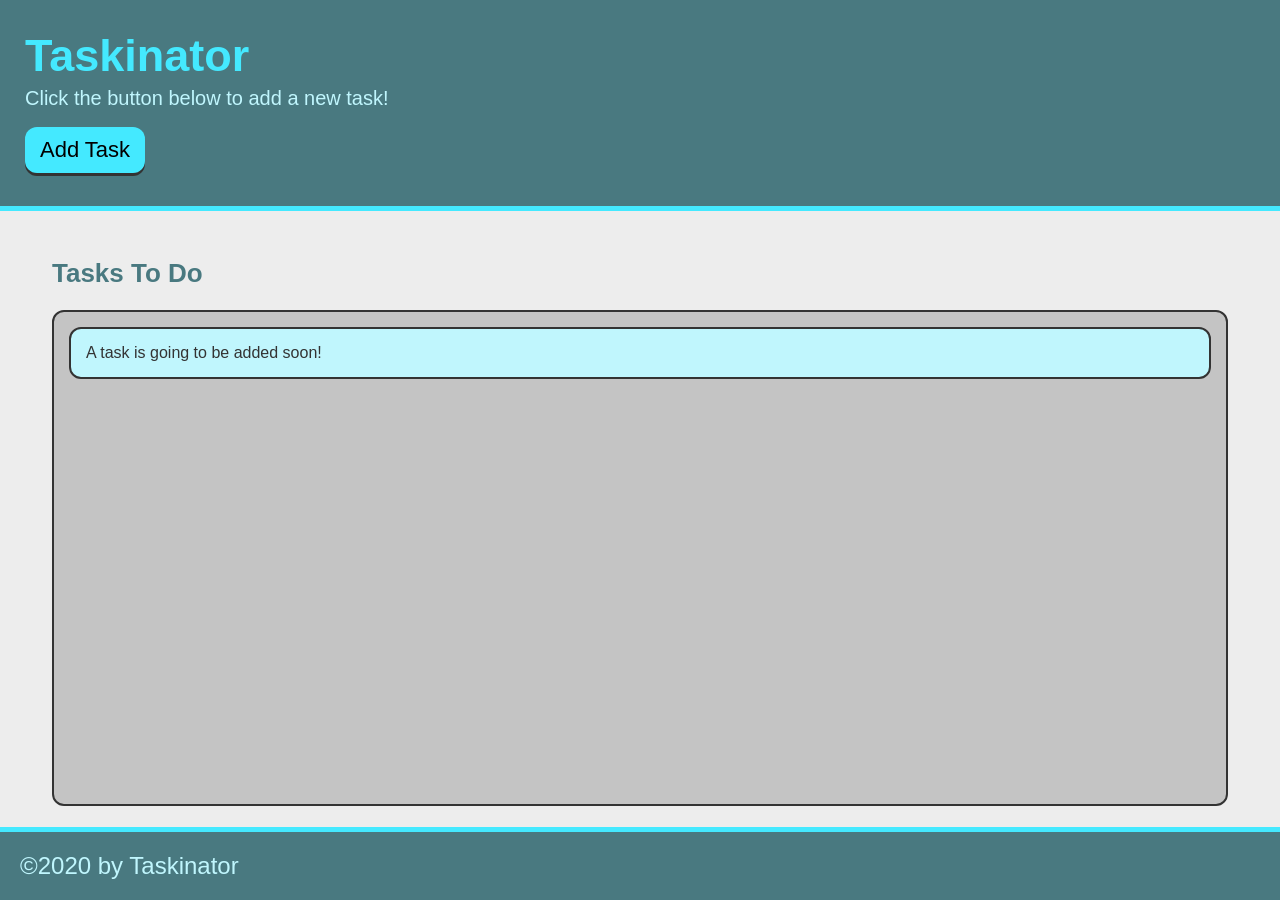
==== index.html @ b5ec15a2 "adding html and css" ====
<!DOCTYPE html>
<html lang="en">

<head>
  <meta charset="UTF-8">
  <meta name="viewport" content="width=device-width, initial-scale=1.0">
  <meta http-equiv="X-UA-Compatible" content="ie=edge">
  <title>Taskinator</title>
  <link rel="stylesheet" href="./assets/css/style.css">
</head>

<body>
      <header>
        <h1 class="page-title">Taskinator</h1>
        <p>Click the button below to add a new task!</p>
        <button class="btn" >Add Task</button>
      </header>

      <main class="page-content">
        <section class="task-list-wrapper">
          <h2 class="list-title">Tasks To Do</h2>
          <ul class="task-list">
            <li class="task-item">A task is going to be added soon!</li>
          </ul>
        </section>
      </main>

      <footer>
        &copy;2020 by Taskinator
      </footer>
      
  <script src="./assets/js/script.js"></script>
</body>

</html>
---- assets/css/style.css ----
* {
  box-sizing: border-box;
}

:root {
  --primary: #44e9ff;
  --secondary: #497980;
  --tertiary: rgb(192, 246, 253);
  --grey: #333;
  font-size: 62.5%;
}

body {
  background: #ededed;
  color: var(--grey);
  margin: 0;
  padding: 0;
  display: flex;
  min-height: 100vh;
  flex-direction: column;
  font-family: Verdana, Geneva, Tahoma, sans-serif;
}

header {
  background: var(--secondary);
  padding: 30px 25px;
  border-bottom: 5px solid var(--primary);
}

header p {
  color: var(--tertiary);
  margin: 5px 0 20px;
  font-size: 2rem;
}

p,
li {
  font-size: 1.6rem;
}

form {
  display: flex;
  align-items: flex-end;
  flex-wrap: wrap;
}

form input {
  outline: none;
  border: none;
  padding: 12px;
  width: 100%;
  font-size: 2.2rem;
  border: 2px solid var(--grey);
  border-radius: 12px;
}

form .form-group {
  margin: 10px 6px 10px 0;
  flex: 1;
}

footer {
  width: 100%;
  background: var(--secondary);
  color: var(--tertiary);
  font-size: 2.4rem;
  padding: 20px;
  border-top: 5px solid var(--primary);
}

.page-title {
  color: var(--primary);
  margin-bottom: 5px;
  margin-top: 0;
  font-size: 4.5rem;
}

.page-content {
  flex: 1;
  display: flex;
  flex-wrap: wrap;
  justify-content: center;
  margin: 25px auto;
  width: 95%;
}

.task-list-wrapper {
  flex: 1;
  margin: 0 20px 20px;
}

.list-title {
  color: var(--secondary);
  font-size: 2.6rem;
}

.task-list {
  list-style: none;
  padding: 15px;
  height: calc(100% - 50px);
  background: rgb(196, 196, 196);
  border-radius: 12px;
  border: 2px solid var(--grey);
}

.task-item {
  color: var(--grey);
  padding: 15px 15px;
  border: 2px solid var(--grey);
  background: var(--tertiary);
  border-radius: 12px;
  margin-bottom: 20px;
}

.task-name {
  margin: 0;
  font-size: 1.8rem;
}

.task-type {
  color: var(--secondary);
  font-size: 1.55rem;
}
.task-actions {
  display: flex;
  flex-wrap: wrap;
  align-items: center;
  margin: 10px 0 5px 0;
  justify-content: space-between;
}

.task-actions button,
.task-actions select {
  flex: 1;
}

.btn {
  outline: none;
  border: none;
  display: inline-block;
  padding: 10px 15px;
  background: var(--primary);
  font-size: 2.2rem;
  border-radius: 12px;
  position: relative;
  top: -3px;
  box-shadow: 0 3px var(--grey);
}

.btn:hover {
  box-shadow: 0 2px var(--grey);
  top: -2px;
}
.btn:active {
  box-shadow: 0 0px var(--grey);
  top: 0;
}

.edit-btn,
.delete-btn {
  font-size: 1.4rem;
  padding: 5px 7px;
  margin: 3px;
  background: var(--secondary);
  color: #fff;
}

.select-dropdown,
.select-status {
  display: block;
  font-size: 2.2rem;
  color: #444;
  padding: 12px;
  width: 100%;
  max-width: 100%;
  margin: 0;
  border: 2px solid var(--grey);
  border-radius: 12px;
  -moz-appearance: none;
  -webkit-appearance: none;
  appearance: none;
  background-color: #fff;
  background-image: url("../images/select-arrow.svg");
  background-repeat: no-repeat, repeat;
  background-position: right 0.7em top 50%, 0 0;
  background-size: 0.65em auto, 100%;
}

.select-status {
  font-size: 1.4rem;
  padding: 4px 28px 4px 4px;
  width: auto;
}

.select-dropdown::-ms-expand,
.select-status::-ms-expand {
  display: none;
}

.select-dropdown:hover,
.select-status:hover {
  border-color: #888;
}

.select-dropdown:focus,
.select-status:focus {
  border-color: #aaa;
  box-shadow: 0 0 1px 3px rgba(59, 153, 252, 0.7);
  box-shadow: 0 0 0 3px -moz-mac-focusring;
  color: #222;
  outline: none;
}
.select-dropdown option,
.select-status option {
  font-weight: normal;
  font-size: 2rem;
}

@media screen and (max-width: 980px) {
  form .form-group {
    flex: 1 100%;
  }

  form .form-group button {
    width: 100%;
  }

  .task-list-wrapper {
    flex-basis: 100%;
  }

}
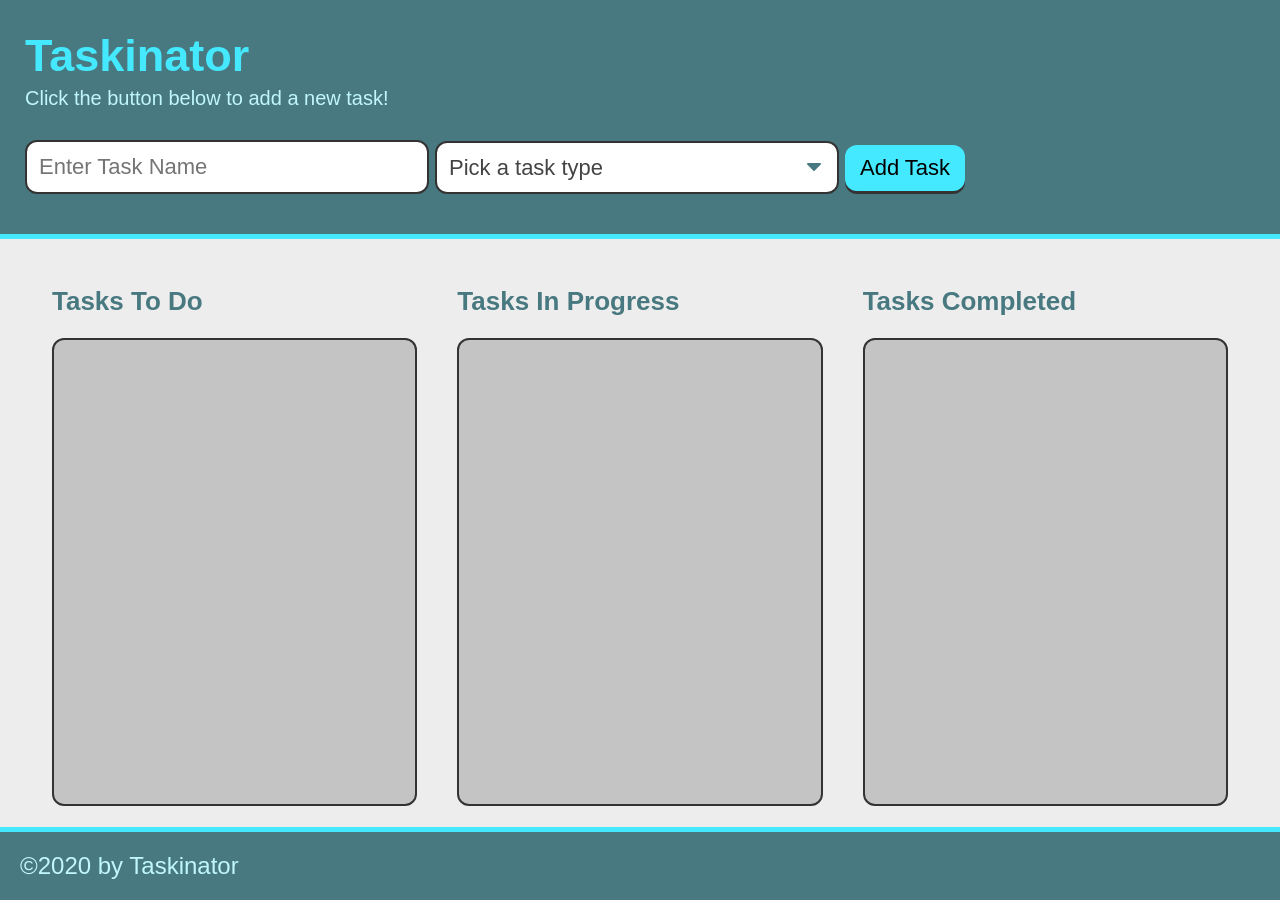
==== commit b0373e4f: "add ability to update and delete tasks" ====
--- a/index.html
+++ b/index.html
@@ -10,26 +10,53 @@
 </head>
 
 <body>
-      <header>
-        <h1 class="page-title">Taskinator</h1>
-        <p>Click the button below to add a new task!</p>
-        <button class="btn" >Add Task</button>
-      </header>
 
-      <main class="page-content">
-        <section class="task-list-wrapper">
-          <h2 class="list-title">Tasks To Do</h2>
-          <ul class="task-list">
-            <li class="task-item">A task is going to be added soon!</li>
-          </ul>
-        </section>
-      </main>
+  <header>
+    <h1 class="page-title">Taskinator</h1>
+    <p>Click the button below to add a new task!</p>
+    <form id="task-form">
+      <div class="form-group">
+        <input type="text" name="task-name" placeholder="Enter Task Name" />
+      </div>
+      <div class="form-group">
+        <select name="task-type" class="select-dropdown">
+          <option value="" disabled selected>Pick a task type</option>
+          <option value="Print">Print</option>
+          <option value="Web">Web</option>
+          <option value="Mobile">Mobile</option>
+        </select>
+      </div>
+      <div class="form-group">
+        <button class="btn" id="save-task" type="submit">Add Task</button>
+      </div>
+    </form>
+  </header>
 
-      <footer>
-        &copy;2020 by Taskinator
-      </footer>
-      
+  <main class="page-content" id="page-content">
+    <!-- Tasks To Do -->
+    <section class="task-list-wrapper">
+      <h2 class="list-title">Tasks To Do</h2>
+      <ul class="task-list" id="tasks-to-do"></ul>
+    </section>
+
+    <!-- Tasks In Progress -->
+    <section class="task-list-wrapper">
+      <h2 class="list-title">Tasks In Progress</h2>
+      <ul class="task-list" id="tasks-in-progress"></ul>
+    </section>
+
+    <!-- Tasks Completed -->
+    <section class="task-list-wrapper">
+      <h2 class="list-title">Tasks Completed</h2>
+      <ul class="task-list" id="tasks-completed"></ul>
+    </section>
+  </main>
+
+  <footer>
+    &copy;2020 by Taskinator
+  </footer>
+
   <script src="./assets/js/script.js"></script>
 </body>
 
-</html>+</html>
